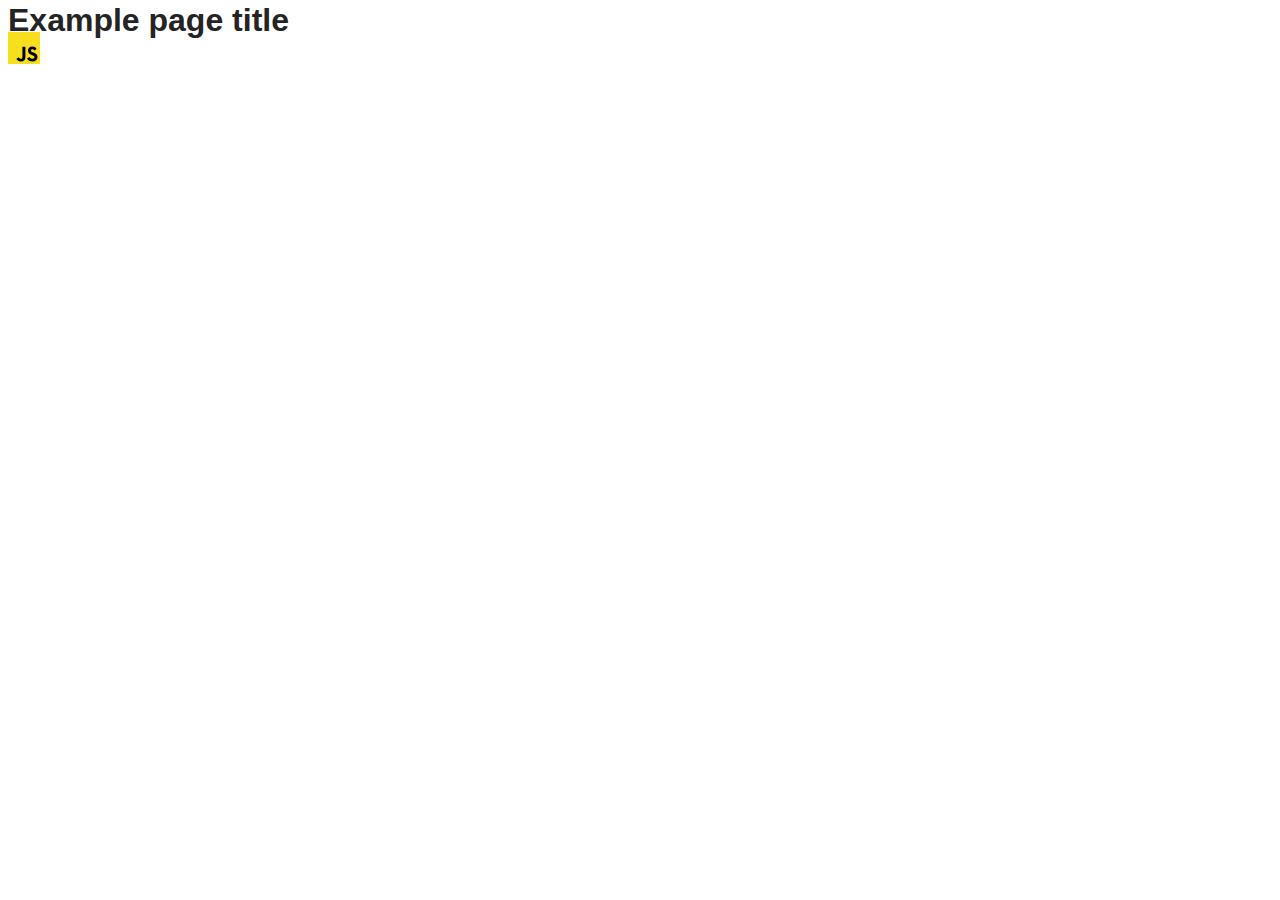
==== src/index.html @ 6f91aba6 "Initial commit" ====
<!DOCTYPE html>
<html lang="en">
  <head>
    <meta charset="UTF-8" />
    <link rel="icon" type="image/svg+xml" href="/favicon.svg" />
    <meta name="viewport" content="width=device-width, initial-scale=1.0" />
    <title>Vanilla App Template</title>
    <link rel="stylesheet" href="./css/styles.css" />
  </head>
  <body>
    <load ="partials/header.html" />

    <section>
      <h1>Example page title</h1>
      <!-- Path to images as from index.html file -->
      <img src="./img/javascript.svg" alt="" />
    </section>

    <!-- Loads the specified .html file -->
    <load ="partials/vite-promo.html" />

    <script type="module" src="./main.js"></script>
  </body>
</html>
---- src/css/styles.css ----
/**
  |============================
  | include css partials with
  | default @import url()
  |============================
*/
@import url('./reset.css');
@import url('./vite-promo.css');
@import url('./header.css');

:root {
  font-family: Inter, Avenir, Helvetica, Arial, sans-serif;
  font-size: 16px;
  line-height: 24px;
  font-weight: 400;

  color: #242424;
  background-color: rgba(255, 255, 255, 0.87);

  font-synthesis: none;
  text-rendering: optimizeLegibility;
  -webkit-font-smoothing: antialiased;
  -moz-osx-font-smoothing: grayscale;
  -webkit-text-size-adjust: 100%;
}
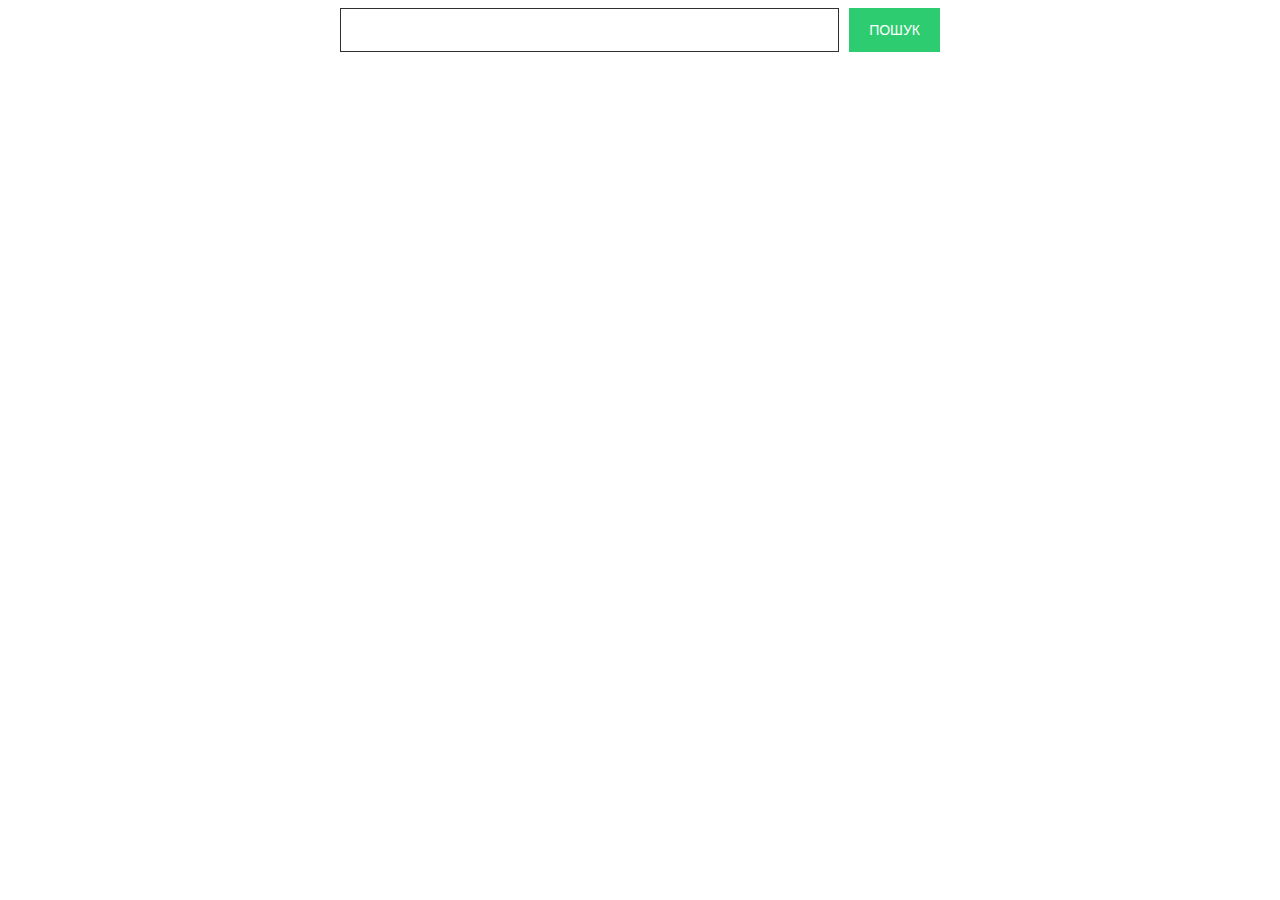
==== commit f4c89251: "cod" ====
--- a/src/index.html
+++ b/src/index.html
@@ -2,22 +2,26 @@
 <html lang="en">
   <head>
     <meta charset="UTF-8" />
+    <link rel="preconnect" href="https://fonts.googleapis.com">
+<link rel="preconnect" href="https://fonts.gstatic.com" crossorigin>
+<link href="https://fonts.googleapis.com/css2?family=Montserrat:ital,wght@0,100..900;1,100..900&family=Raleway:wght@700&family=Roboto:wght@400;500;700&display=swap" rel="stylesheet">
     <link rel="icon" type="image/svg+xml" href="/favicon.svg" />
     <meta name="viewport" content="width=device-width, initial-scale=1.0" />
     <title>Vanilla App Template</title>
     <link rel="stylesheet" href="./css/styles.css" />
   </head>
   <body>
-    <load ="partials/header.html" />
-
-    <section>
-      <h1>Example page title</h1>
-      <!-- Path to images as from index.html file -->
-      <img src="./img/javascript.svg" alt="" />
+    <section class="gallery-section">
+      <div class="container">
+        <form class="search-form js-search-form">
+          <input class="search-input js-search-input" type="text" name="user_query" required>
+          <button class="search-btn" type="submit">Пошук</button>
+        </form>
+        <ul class="gallery js-gallery"></ul>
+        <span class="loader js-loader is-hidden"></span>
+      </div>
+  </body>
     </section>
-
-    <!-- Loads the specified .html file -->
-    <load ="partials/vite-promo.html" />
 
     <script type="module" src="./main.js"></script>
   </body>
--- a/src/css/styles.css
+++ b/src/css/styles.css
@@ -5,8 +5,7 @@
   |============================
 */
 @import url('./reset.css');
-@import url('./vite-promo.css');
-@import url('./header.css');
+
 
 :root {
   font-family: Inter, Avenir, Helvetica, Arial, sans-serif;
@@ -23,3 +22,182 @@
   -moz-osx-font-smoothing: grayscale;
   -webkit-text-size-adjust: 100%;
 }
+
+.container {
+  width: 1200px;
+  padding-left: 15px;
+  padding-right: 15px;
+  margin-left: auto;
+  margin-right: auto;
+}
+
+.search-form {
+  width: 600px;
+  display: flex;
+  margin: 0 auto;
+  margin-bottom: 40px;
+}
+
+.search-input {
+  font-size: 18px;
+  flex-grow: 1;
+  height: 40px;
+  padding-left: 15px;
+  border: 1px solid #303030;
+}
+
+.search-btn {
+  font-size: 14px;
+  padding: 10px 20px;
+  background-color: #2ecc71;
+  color: #ffffff;
+  border: none;
+  text-transform: uppercase;
+  cursor: pointer;
+  margin-left: 10px;
+}
+
+.gallery {
+  display: flex;
+  flex-wrap: wrap;
+  gap: 20px;
+}
+
+.gallery-card {
+  width: calc((100% - 60px) / 4);
+}
+
+.gallery-img {
+  width: 100%;
+  height: 152px;
+  object-fit: cover;
+} 
+
+.gallery-card {
+  width: 360px;
+  position: relative;
+  width: calc((100% - 60px) / 4);
+  border: 1px solid #808080;
+  border-radius: 10px;
+}
+
+.img-content-wrapper {
+  display: flex;
+  flex-direction: row;
+  flex-wrap: wrap;
+  align-items: center;
+  justify-content: center;
+  text-align: center;
+}
+
+.text-info {
+  display: flex;
+  flex-direction: column;
+  width: calc(100% / 4);
+  font-weight: 600;
+  font-size: 12px;
+  line-height: 1.33;
+  letter-spacing: 0.04em;
+  color: #2e2f42;
+  margin-top: 4px;
+  margin-bottom: 4px;
+}
+
+.number {
+  display: block;
+  align-items: center;
+  font-weight: 400;
+  font-size: 12px;
+  line-height: 2;
+  letter-spacing: 0.04em;
+  color: #2e2f42;
+}
+
+.loader {
+  transform: rotateZ(45deg);
+  perspective: 1000px;
+  border-radius: 50%;
+  width: 48px;
+  height: 48px;
+  color: #1eaeec;
+}
+
+.loader.is-hidden {
+  display: none;
+}
+
+.loader:before,
+.loader:after {
+  content: '';
+  display: block;
+  position: absolute;
+  top: 50%;
+  left: 45%;
+  width: inherit;
+  height: inherit;
+  border-radius: 50%;
+  transform: rotateX(70deg);
+  animation: 1s spin linear infinite;
+}
+
+.loader:after {
+  color: #f10e12;
+  transform: rotateY(70deg);
+  animation-delay: 0.4s;
+}
+
+@keyframes rotate {
+  0% {
+    transform: translate(-50%, -50%) rotateZ(0deg);
+  }
+
+  100% {
+    transform: translate(-50%, -50%) rotateZ(360deg);
+  }
+}
+
+@keyframes rotateccw {
+  0% {
+    transform: translate(-50%, -50%) rotate(0deg);
+  }
+
+  100% {
+    transform: translate(-50%, -50%) rotate(-360deg);
+  }
+}
+
+@keyframes spin {
+
+  0%,
+  100% {
+    box-shadow: 0.2em 0px 0 0px currentcolor;
+  }
+
+  12% {
+    box-shadow: 0.2em 0.2em 0 0 currentcolor;
+  }
+
+  25% {
+    box-shadow: 0 0.2em 0 0px currentcolor;
+  }
+
+  37% {
+    box-shadow: -0.2em 0.2em 0 0 currentcolor;
+  }
+
+  50% {
+    box-shadow: -0.2em 0 0 0 currentcolor;
+  }
+
+  62% {
+    box-shadow: -0.2em -0.2em 0 0 currentcolor;
+  }
+
+  75% {
+    box-shadow: 0px -0.2em 0 0 currentcolor;
+  }
+
+  87% {
+    box-shadow: 0.2em -0.2em 0 0 currentcolor;
+  }
+}